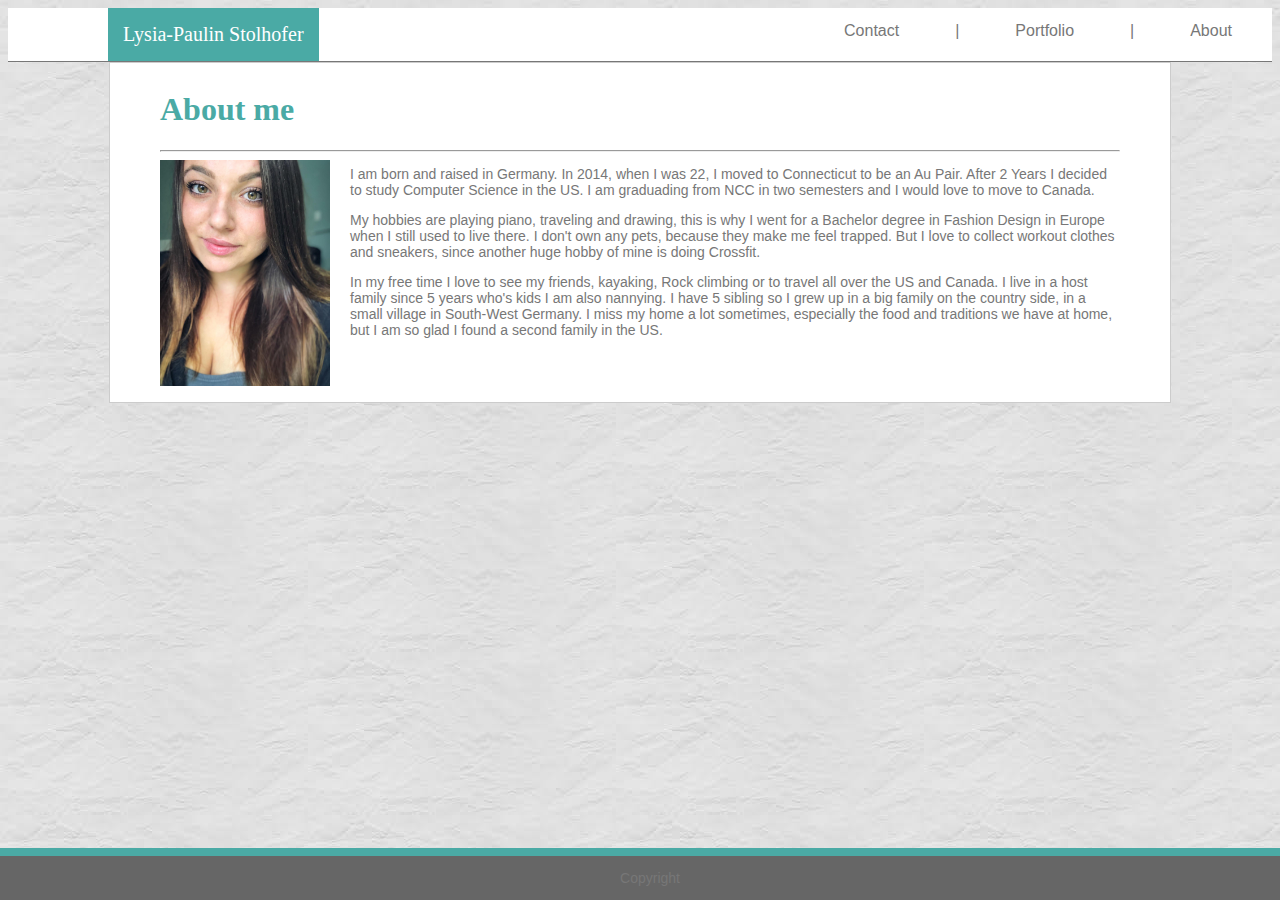
==== index.html @ 84aa51e4 "ABout me file" ====
<!DOCTYPE html>
<html>
    <head>
        <title>Lysia's Portfolio</title>
        <link rel="stylesheet" href="assets/css/style.css">
        
        <style>
                body {
                    background-image: url("assets/images/Download.jpg");
                } 
        </style>

          <ul>
            <li class="name">Lysia-Paulin Stolhofer</li>
                <li><a href="default.asp">About</a></li>
                    <li class="line">|</li>
                <li><a href="news.asp">Portfolio</a></li>
                <li class="line">|</li>
                <li><a href="contact.asp">Contact</a></li>
        </ul>       
    </head>

    <body>
                    <div class="jumbotron">
                      <h1>About me</h1>
                         <hr>
                            <img src="assets/images/me.jpeg" class="img-thumbnail" style="width: 170px">
                            <p>I am born and raised in Germany. In 2014, when I was 22, I moved to Connecticut to be an Au Pair. After 2 Years I decided to study Computer Science in the US. I am graduading from NCC in two semesters and I would love to move to Canada. 
                            </p><p>My hobbies are playing piano, traveling and drawing, this is why I went for a Bachelor degree in Fashion Design in Europe when I still used to live there. I don't own any pets, because they make me feel trapped. But I love to collect workout clothes and sneakers, since another huge hobby of mine is doing Crossfit. 
                            </p><p> In my free time I love to see my friends, kayaking, Rock climbing or to travel all over the US and Canada. I live in a host family since 5 years who's kids I am also nannying. I have 5 sibling so I grew up in a big family on the country side, in a small village in South-West Germany. I miss my home a lot sometimes, especially the food and traditions we have at home, but I am so glad I found a second family in the US.  
                            </p>
                    </div>
                  



    </body>
    
    <footer>
            <div class="footer">
                    <p>Copyright</p>
            </div>
    </footer>

</html>
---- assets/css/style.css ----
ul {
    list-style-type: none;
    margin: 0;
    padding: 0;
    overflow: hidden;
    background-color: #ffffff;
    font-family: 'Arial', 'Helvetica Neue', Helvetica, sans-serif;
    color: #777777; 
    border-bottom: 1px solid #777777;
  }
  
  li {
    float: right;
    color: #777777; 
    background-color: #ffffff;
  }
  
  img {
    float: left; 
    padding-right: 20px; 
  }

  li a {
    display: block;
    color: #777777;
    text-align: center;
    padding: 14px 40px;
    text-decoration: none;
    font-family: 'Arial', 'Helvetica Neue', Helvetica, sans-serif;
    color: #777777; 
    background-color: #ffffff; 
    
    
  }

  .line {
    padding: 14px 16px; 
    color: #777777;
  }
  
  li a:hover {
    background-color: #4aaaa5;
    color: #ffffff;
  }

  .name {
      font-family: Georgia, 'Times New Roman', Times, serif;
      padding: 15px; 
      margin: 0px; 
      background-color: #4aaaa5;
      font-style: bold; 
      font-size: 20px;
      color: #ffffff;
      float: left; 
      margin-left: 100px; 
  }

  .jumbotron {
      
      padding: 7px 50px 50px 50px;
      margin: auto;
      color: #777777; 
      background-color: #ffffff;
      width: 960px;
      border: 1px solid #cccccc;
 
      
      
  }

  h1 {
      color: #4aaaa5;
      font-family: Georgia, 'Times New Roman', Times, serif;
 
  }

  p {
    font-family: 'Arial', 'Helvetica Neue', Helvetica, sans-serif;
    font-size: 14px; 
    color: #777777; 
    padding-left: 20px; 
  }

 hr {
     color: #cccccc;
 }

 .footer {
    position: fixed;
    left: 0;
    bottom: 0;
    width: 100%;
    background-color: #666666;
    color: white;
    text-align: center;
    border-top: 8px solid #4aaaa5; 
    font-size: 8px; 
    text-align: center; 
  }

  .vl {
    border-left: 1.5px solid #777777;
    height: 18px;
    vertical-align: 7em;
  }
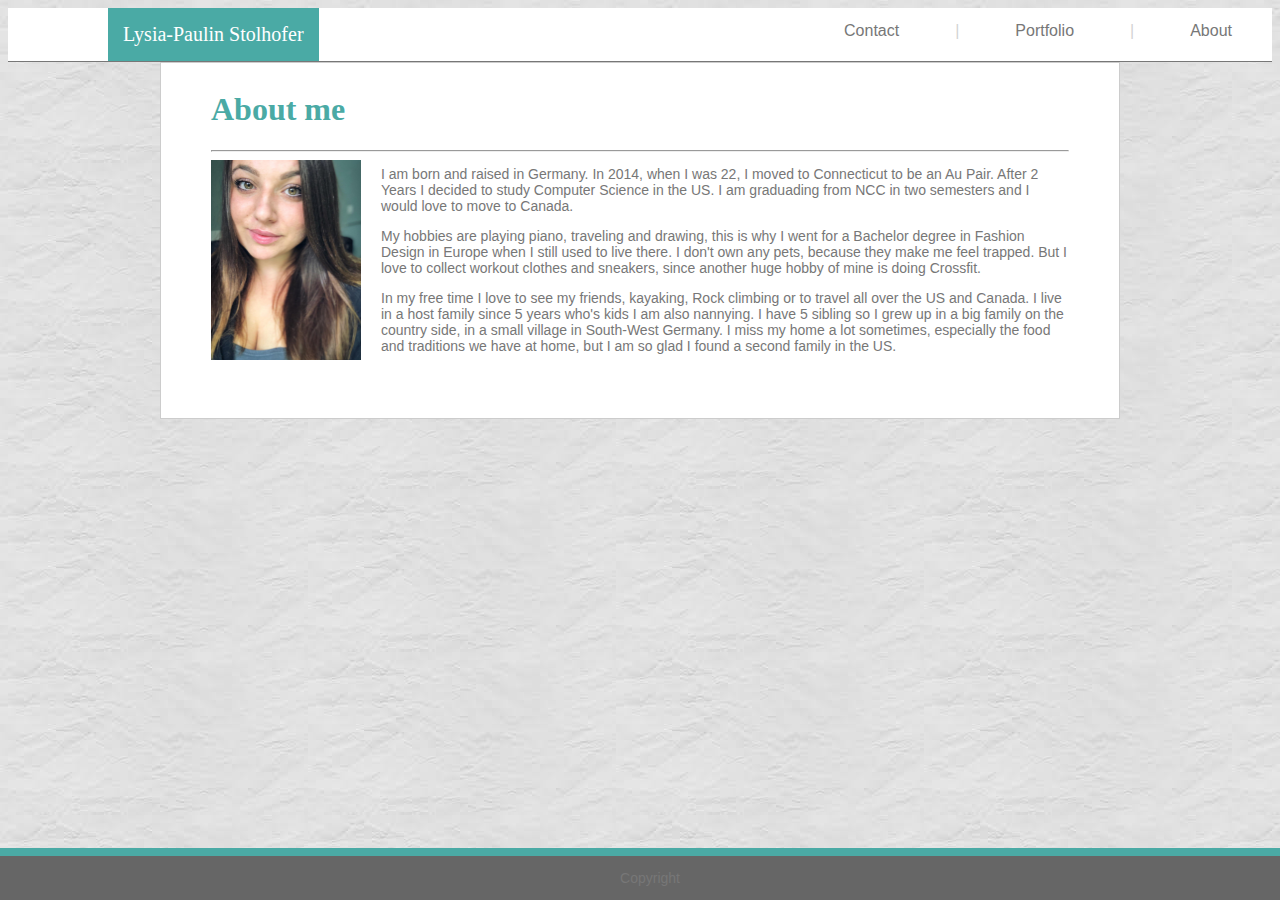
==== commit da417001: "portfolio file" ====
--- a/index.html
+++ b/index.html
@@ -12,11 +12,11 @@
 
           <ul>
             <li class="name">Lysia-Paulin Stolhofer</li>
-                <li><a href="default.asp">About</a></li>
+                <li><a href="index.html">About</a></li>
                     <li class="line">|</li>
-                <li><a href="news.asp">Portfolio</a></li>
+                <li><a href="portfolio.html">Portfolio</a></li>
                 <li class="line">|</li>
-                <li><a href="contact.asp">Contact</a></li>
+                <li><a href="contact.html">Contact</a></li>
         </ul>       
     </head>
 
@@ -24,16 +24,12 @@
                     <div class="jumbotron">
                       <h1>About me</h1>
                          <hr>
-                            <img src="assets/images/me.jpeg" class="img-thumbnail" style="width: 170px">
+                            <img src="assets/images/me.jpeg" style="width: 170px">
                             <p>I am born and raised in Germany. In 2014, when I was 22, I moved to Connecticut to be an Au Pair. After 2 Years I decided to study Computer Science in the US. I am graduading from NCC in two semesters and I would love to move to Canada. 
                             </p><p>My hobbies are playing piano, traveling and drawing, this is why I went for a Bachelor degree in Fashion Design in Europe when I still used to live there. I don't own any pets, because they make me feel trapped. But I love to collect workout clothes and sneakers, since another huge hobby of mine is doing Crossfit. 
                             </p><p> In my free time I love to see my friends, kayaking, Rock climbing or to travel all over the US and Canada. I live in a host family since 5 years who's kids I am also nannying. I have 5 sibling so I grew up in a big family on the country side, in a small village in South-West Germany. I miss my home a lot sometimes, especially the food and traditions we have at home, but I am so glad I found a second family in the US.  
                             </p>
                     </div>
-                  
-
-
-
     </body>
     
     <footer>
--- a/assets/css/style.css
+++ b/assets/css/style.css
@@ -36,7 +36,7 @@
 
   .line {
     padding: 14px 16px; 
-    color: #777777;
+    color: lightgrey;
   }
   
   li a:hover {
@@ -72,6 +72,7 @@
   h1 {
       color: #4aaaa5;
       font-family: Georgia, 'Times New Roman', Times, serif;
+      size: 26px; 
  
   }
 
@@ -105,4 +106,81 @@
     vertical-align: 7em;
   }
 
-  +  #Inside {
+    padding-top: 30px; 
+    font-family: Arial, 'Helvetica Neue', Helvetica, sans-serif;
+    padding-bottom: 6px; 
+    font-size: 14px; 
+  }
+
+  .button{
+    margin: 20px; 
+    padding: 10px;  
+    background-color: #4aaaa5; 
+    color: #ffffff; 
+  }
+   textarea {
+     size: 90%;
+   }
+
+   .jumbotron2 {
+    padding: 7px 50px 7px 50px;
+    margin: auto;
+    color: #777777; 
+    background-color: #ffffff;
+    width: 600px;
+    border: 1px solid #cccccc;
+
+   }
+
+   .name2{
+    font-family: Georgia, 'Times New Roman', Times, serif;
+    padding: 15px; 
+    margin: 0px; 
+    background-color: #4aaaa5;
+    font-style: bold; 
+    font-size: 20px;
+    color: #ffffff;
+    float: left; 
+    margin-left: 283px; 
+   }
+
+   .box { 
+     vertical-align: top; 
+   }
+
+   .pic {
+     padding: 20px; 
+   }
+
+   .container3 {
+    position: relative;
+    font-family: Arial;
+    padding: 20px; 
+  }
+  
+  .text-block {
+  text-align: center;
+    position: absolute;
+    bottom: 20px;
+    right: 20px;
+    background-color: black;
+    color: white;
+    padding: 5px 15px;
+  
+  }
+
+  * {
+    box-sizing: border-box;
+  }
+  
+  .row {
+    display: flex;
+  }
+  
+  /* Create three equal columns that sits next to each other */
+  .column {
+  
+    padding: 5px;
+    padding-bottom: 10px;
+  }